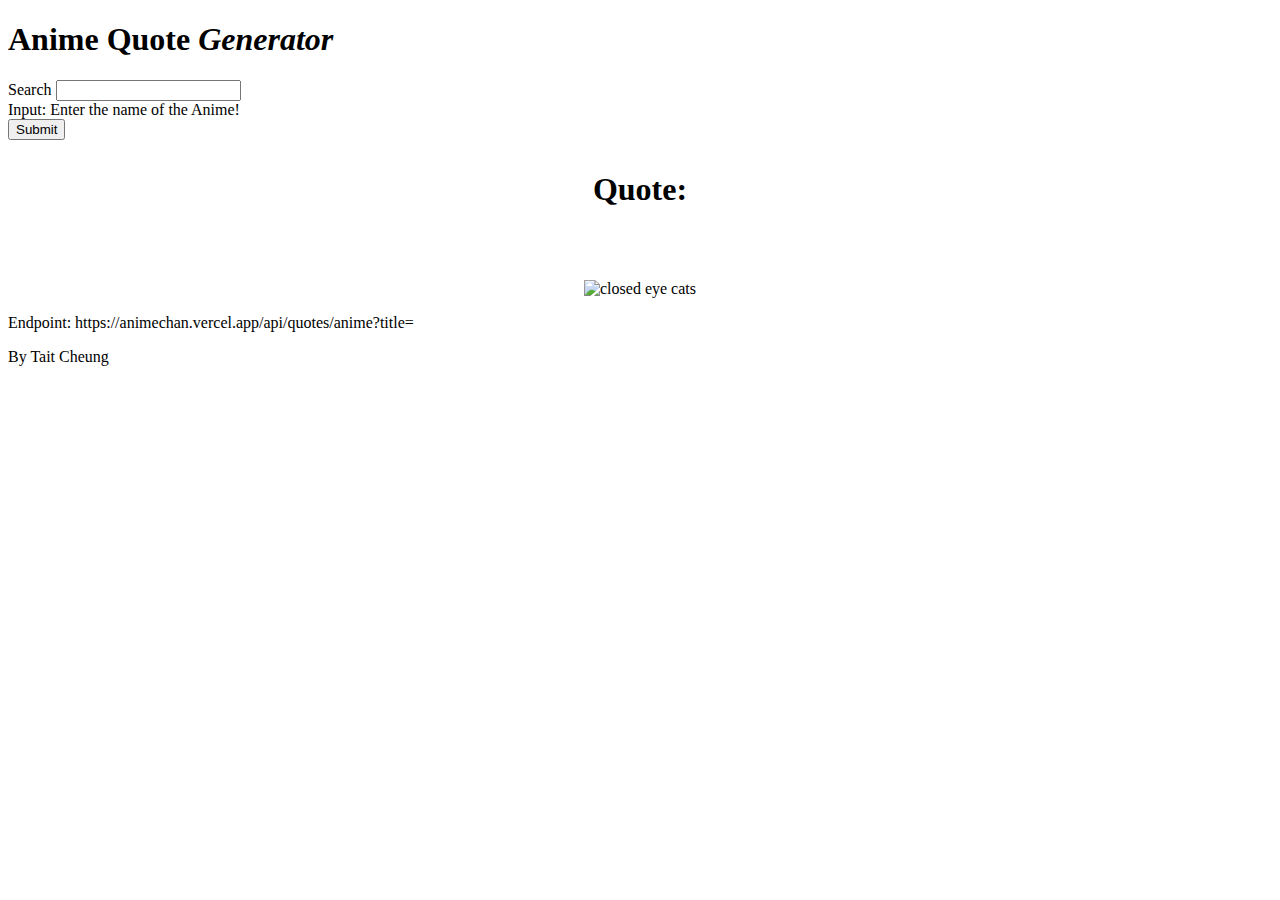
==== index.html @ cb88e4d4 "test" ====
<!--Version: 4.3-->
<!--Last Edited: 23/05/22-->
<!--Edited by: Tait-->

<!--Doctype & Header Declaration-->
<!DOCTYPE html>
<html lang="en">

<head>
    <meta charset="UTF-8">
    <meta name="viewport" content="width=device-width, initial-scale=1.0">
    <link rel="stylesheet" href="https://stackpath.bootstrapcdn.com/bootstrap/4.1.3/css/bootstrap.min.css"
        integrity="sha384-MCw98/SFnGE8fJT3GXwEOngsV7Zt27NXFoaoApmYm81iuXoPkFOJwJ8ERdknLPMO" crossorigin="anonymous">
    <link rel="stylesheet" href="css/styles.css">
    <script src="js/main.js" defer></script>
    <title>JavaScript</title>
</head>

<!--Body Section-->
<body>
<!--Bootstrap container class & title-->
  <div class="container text-center">
    <h1 class="display-4">
      <i class="bi bi-camera2 text-danger"></i>
      <strong>Anime Quote</strong>
      <em>Generator</em>
    </h1>

<!--Bootstrap container class for search box form-->
    <div class="container">
      <div class="bg-light rounded container">
        <form>
          <div class="mb-3">
            <label for="exampleInputEmail1" class="form-label">Search</label>
            <input type="text" class="form-control" id="search" aria-describedby="searchText">
            <div id="searchText" class="form-text">Input: Enter the name of the Anime!</div>
          </div>
          <button id="submit" type="submit" class="btn btn-danger">Submit</button>
        </form>

<!--Bootstrap container class for alert box-->
        <div class="alert alert-warning" role="alert">
          A simple warning alert-check it out!
        </div>
      </div>

<!--Bootstrap container class for quote output & background image-->
    <div>
        <header class="display text-center">
            <h1 id="random">Quote:</h1>
            <div id="facts"></div>
            <div id="length"></div>
            <div class="image display">
                <img src="./img/jezael-melgoza-_noSmX8Kgoo-unsplash.jpg" alt="closed eye cats" style="max-width: 100%;">
            </div>
        </header>

    </div>
</body>

<!--Footer Section and Attribution-->
<Footer>
  <p>Endpoint: https://animechan.vercel.app/api/quotes/anime?title=</p>
  <p>By Tait Cheung</p>
</Footer>
</html>
---- css/styles.css ----
.display {
    width: 100%;
    padding: 10px 0 0 0;
    text-align: center;
}

#facts {
    width: 100%;
    padding: 20px;
    text-align: justify;
    text-align-last: left;
}
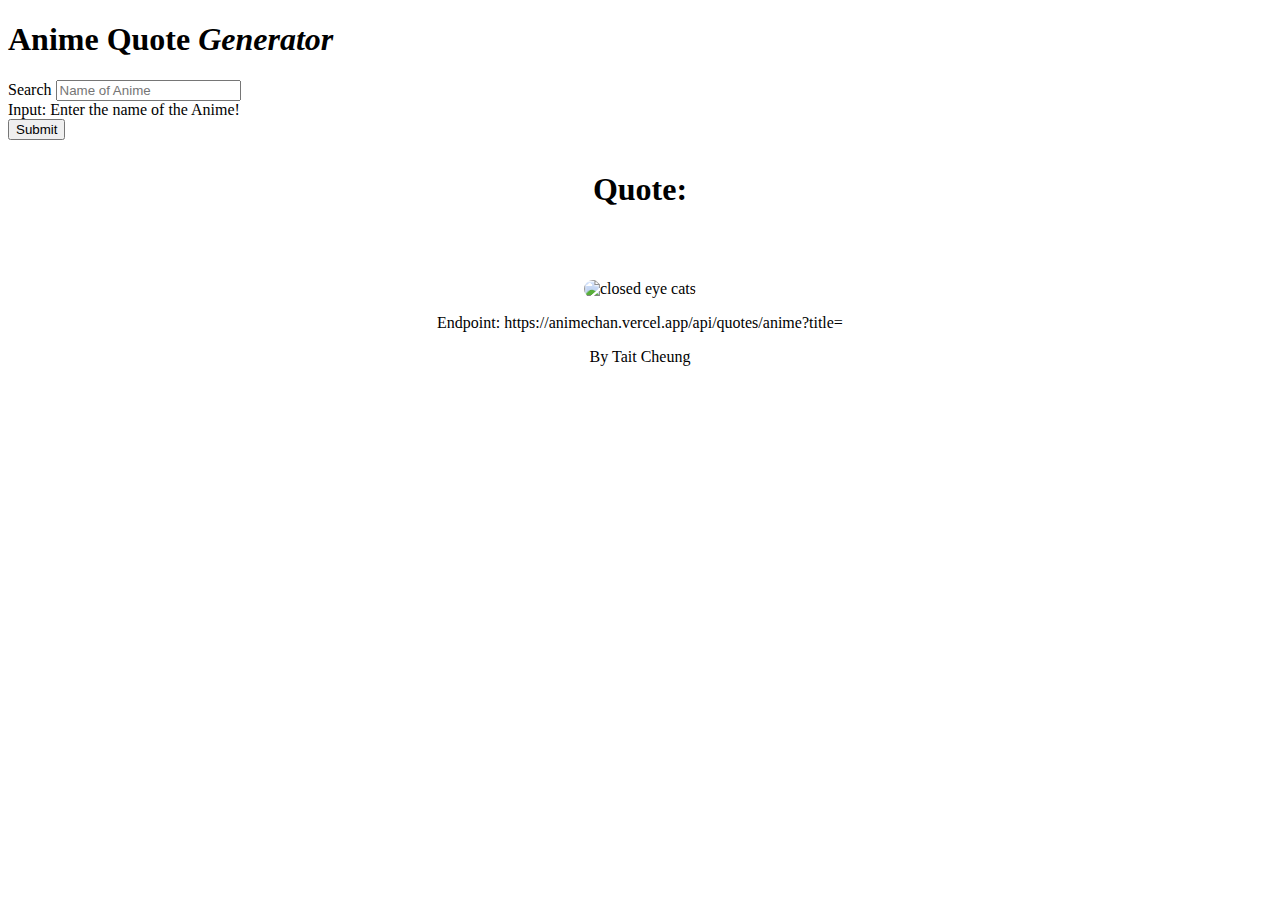
==== commit 03810170: "master" ====
--- a/index.html
+++ b/index.html
@@ -18,7 +18,7 @@
 
 <!--Body Section-->
 <body>
-<!--Bootstrap container class & title-->
+  <!--Bootstrap container class & title-->
   <div class="container text-center">
     <h1 class="display-4">
       <i class="bi bi-camera2 text-danger"></i>
@@ -26,41 +26,44 @@
       <em>Generator</em>
     </h1>
 
-<!--Bootstrap container class for search box form-->
+    <!--Bootstrap container class for search box form-->
     <div class="container">
       <div class="bg-light rounded container">
         <form>
           <div class="mb-3">
-            <label for="exampleInputEmail1" class="form-label">Search</label>
-            <input type="text" class="form-control" id="search" aria-describedby="searchText">
+            <label for="search" class="form-label">Search</label>
+            <input type="text" class="form-control" id="search" placeholder="Name of Anime" aria-describedby="searchText">
             <div id="searchText" class="form-text">Input: Enter the name of the Anime!</div>
           </div>
           <button id="submit" type="submit" class="btn btn-danger">Submit</button>
         </form>
 
-<!--Bootstrap container class for alert box-->
+        <!--Bootstrap container class for alert box-->
         <div class="alert alert-warning" role="alert">
           A simple warning alert-check it out!
         </div>
       </div>
+    </div>
 
-<!--Bootstrap container class for quote output & background image-->
+    <!--Bootstrap container class for quote output & background image-->
     <div>
         <header class="display text-center">
             <h1 id="random">Quote:</h1>
             <div id="facts"></div>
             <div id="length"></div>
             <div class="image display">
-                <img src="./img/jezael-melgoza-_noSmX8Kgoo-unsplash.jpg" alt="closed eye cats" style="max-width: 100%;">
+                <img src="./img/jezael-melgoza-layMbSJ3YOE-unsplash.jpg" alt="closed eye cats" style="max-width: 100%;">
             </div>
         </header>
 
     </div>
+  </div>
+
+
+  <!--Footer Section and Attribution-->
+  <Footer>
+    <p>Endpoint: https://animechan.vercel.app/api/quotes/anime?title=</p>
+    <p>By Tait Cheung</p>
+  </Footer>
 </body>
-
-<!--Footer Section and Attribution-->
-<Footer>
-  <p>Endpoint: https://animechan.vercel.app/api/quotes/anime?title=</p>
-  <p>By Tait Cheung</p>
-</Footer>
 </html>--- a/css/styles.css
+++ b/css/styles.css
@@ -9,4 +9,13 @@
     padding: 20px;
     text-align: justify;
     text-align-last: left;
+}
+
+footer {
+    text-align: center;
+}
+
+header img{
+    height: 45vh;
+    border-radius: 50px
 }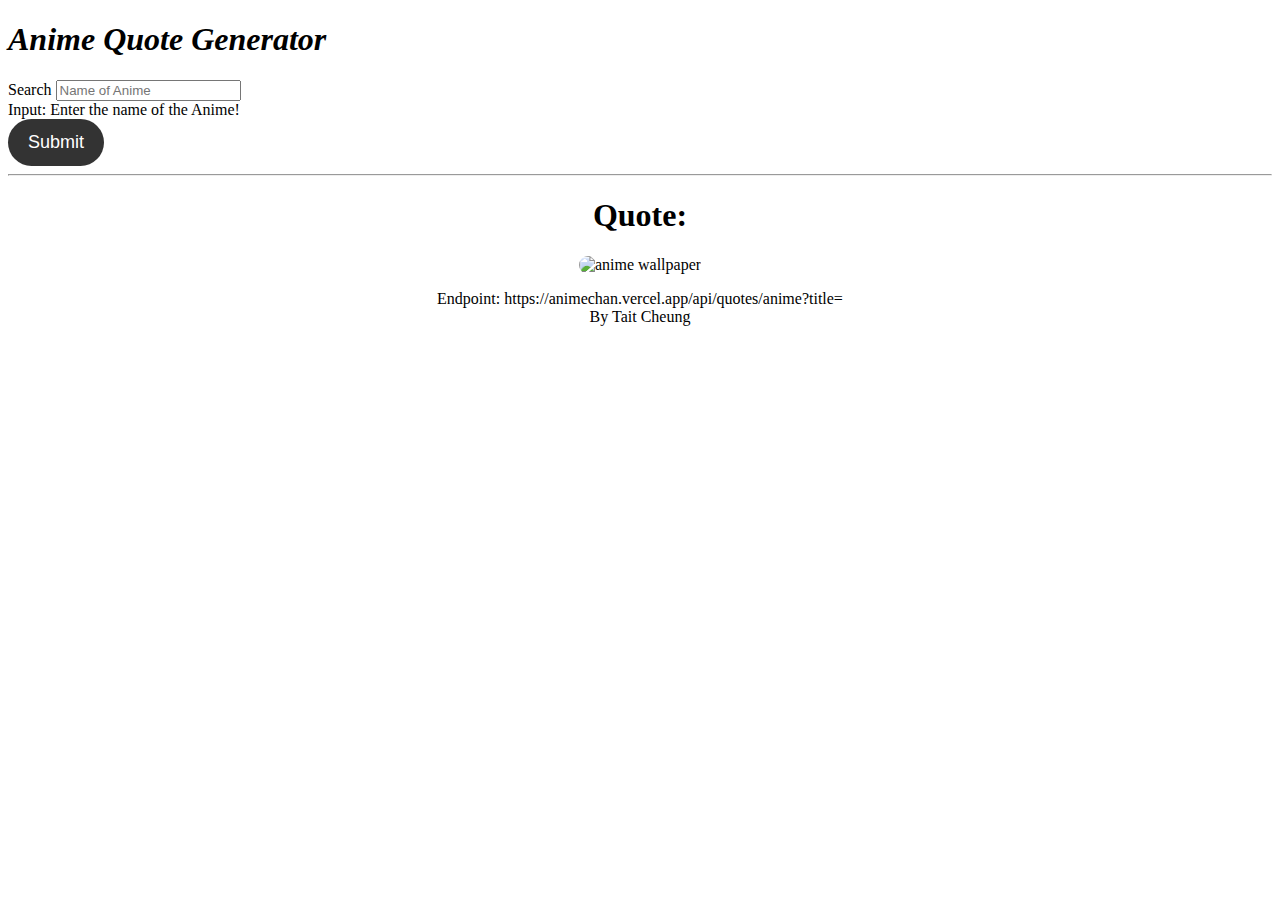
==== commit 201ce7e6: "master" ====
--- a/index.html
+++ b/index.html
@@ -1,19 +1,18 @@
-<!--Version: 4.3-->
-<!--Last Edited: 23/05/22-->
+<!--Version: 4.34-->
+<!--Last Edited: 26/05/22-->
 <!--Edited by: Tait-->
 
-<!--Doctype & Header Declaration-->
+<!--Doctype & Header Declaration + Bootstrap CDN-->
 <!DOCTYPE html>
 <html lang="en">
 
 <head>
     <meta charset="UTF-8">
     <meta name="viewport" content="width=device-width, initial-scale=1.0">
-    <link rel="stylesheet" href="https://stackpath.bootstrapcdn.com/bootstrap/4.1.3/css/bootstrap.min.css"
-        integrity="sha384-MCw98/SFnGE8fJT3GXwEOngsV7Zt27NXFoaoApmYm81iuXoPkFOJwJ8ERdknLPMO" crossorigin="anonymous">
+    <link href="https://cdn.jsdelivr.net/npm/bootstrap@5.2.0-beta1/dist/css/bootstrap.min.css" rel="stylesheet" integrity="sha384-0evHe/X+R7YkIZDRvuzKMRqM+OrBnVFBL6DOitfPri4tjfHxaWutUpFmBp4vmVor" crossorigin="anonymous">
     <link rel="stylesheet" href="css/styles.css">
     <script src="js/main.js" defer></script>
-    <title>JavaScript</title>
+    <title>Anime Quote Generator</title>
 </head>
 
 <!--Body Section-->
@@ -21,8 +20,7 @@
   <!--Bootstrap container class & title-->
   <div class="container text-center">
     <h1 class="display-4">
-      <i class="bi bi-camera2 text-danger"></i>
-      <strong>Anime Quote</strong>
+      <i class="text-danger"><strong>Anime Quote</strong></i>
       <em>Generator</em>
     </h1>
 
@@ -42,28 +40,26 @@
         <div class="alert alert-warning" role="alert">
           A simple warning alert-check it out!
         </div>
+
+        <!--Bootstrap container class for quote output & background image-->
+        <div>
+            <header class="display text-center">
+                <hr>
+                <h1 id="random">Quote:</h1>
+                <div id="facts"></div>
+                <div id="length"></div>
+                <div class="image display">
+                    <img src="./img/jezael-melgoza-layMbSJ3YOE-unsplash.jpg" alt="anime wallpaper" style="max-width: 100%;">
+                </div>
+            </header>
+        </div>
       </div>
-    </div>
-
-    <!--Bootstrap container class for quote output & background image-->
-    <div>
-        <header class="display text-center">
-            <h1 id="random">Quote:</h1>
-            <div id="facts"></div>
-            <div id="length"></div>
-            <div class="image display">
-                <img src="./img/jezael-melgoza-layMbSJ3YOE-unsplash.jpg" alt="closed eye cats" style="max-width: 100%;">
-            </div>
-        </header>
-
     </div>
   </div>
 
-
   <!--Footer Section and Attribution-->
   <Footer>
-    <p>Endpoint: https://animechan.vercel.app/api/quotes/anime?title=</p>
-    <p>By Tait Cheung</p>
+    <p>Endpoint: https://animechan.vercel.app/api/quotes/anime?title=<br>By Tait Cheung</p>
   </Footer>
 </body>
 </html>--- a/css/styles.css
+++ b/css/styles.css
@@ -1,21 +1,54 @@
+/*[A] Home page*/
+/*Background/Cover-Image*/
+section {
+    background-image: url("../img/myke-simon-atsUqIm3wxo-unsplash.jpg");
+    background-size: cover;
+    background-repeat: no-repeat;
+    background-position: center;
+    height: 70vh;
+}
+
+/*[B] Index page*/
+/*Width btwn content*/
 .display {
     width: 100%;
-    padding: 10px 0 0 0;
+    padding: 0px 0 0 0;
     text-align: center;
 }
 
 #facts {
     width: 100%;
-    padding: 20px;
+    padding: 0px;
     text-align: justify;
     text-align-last: left;
 }
 
+/*Align Footer to centre*/
 footer {
     text-align: center;
 }
 
+/*Align header image to centre*/
 header img{
-    height: 45vh;
-    border-radius: 50px
-}+    height: 44vh;
+    border-radius: 50px;
+}
+
+/* [C] Applies to both home and index pages*/
+/* Styling button*/
+.btn {
+    display: inline-block;
+    font-size: 18px;
+    color: rgb(255, 255, 255);
+    background: #333;
+    padding: 13px 20px;
+    border: none;
+    cursor: pointer;
+    border-radius: 25px
+  }
+
+/* Styling home page button*/
+  .btn-secondary {
+    background: #ff4141;
+    color: rgb(255, 255, 255);
+  }